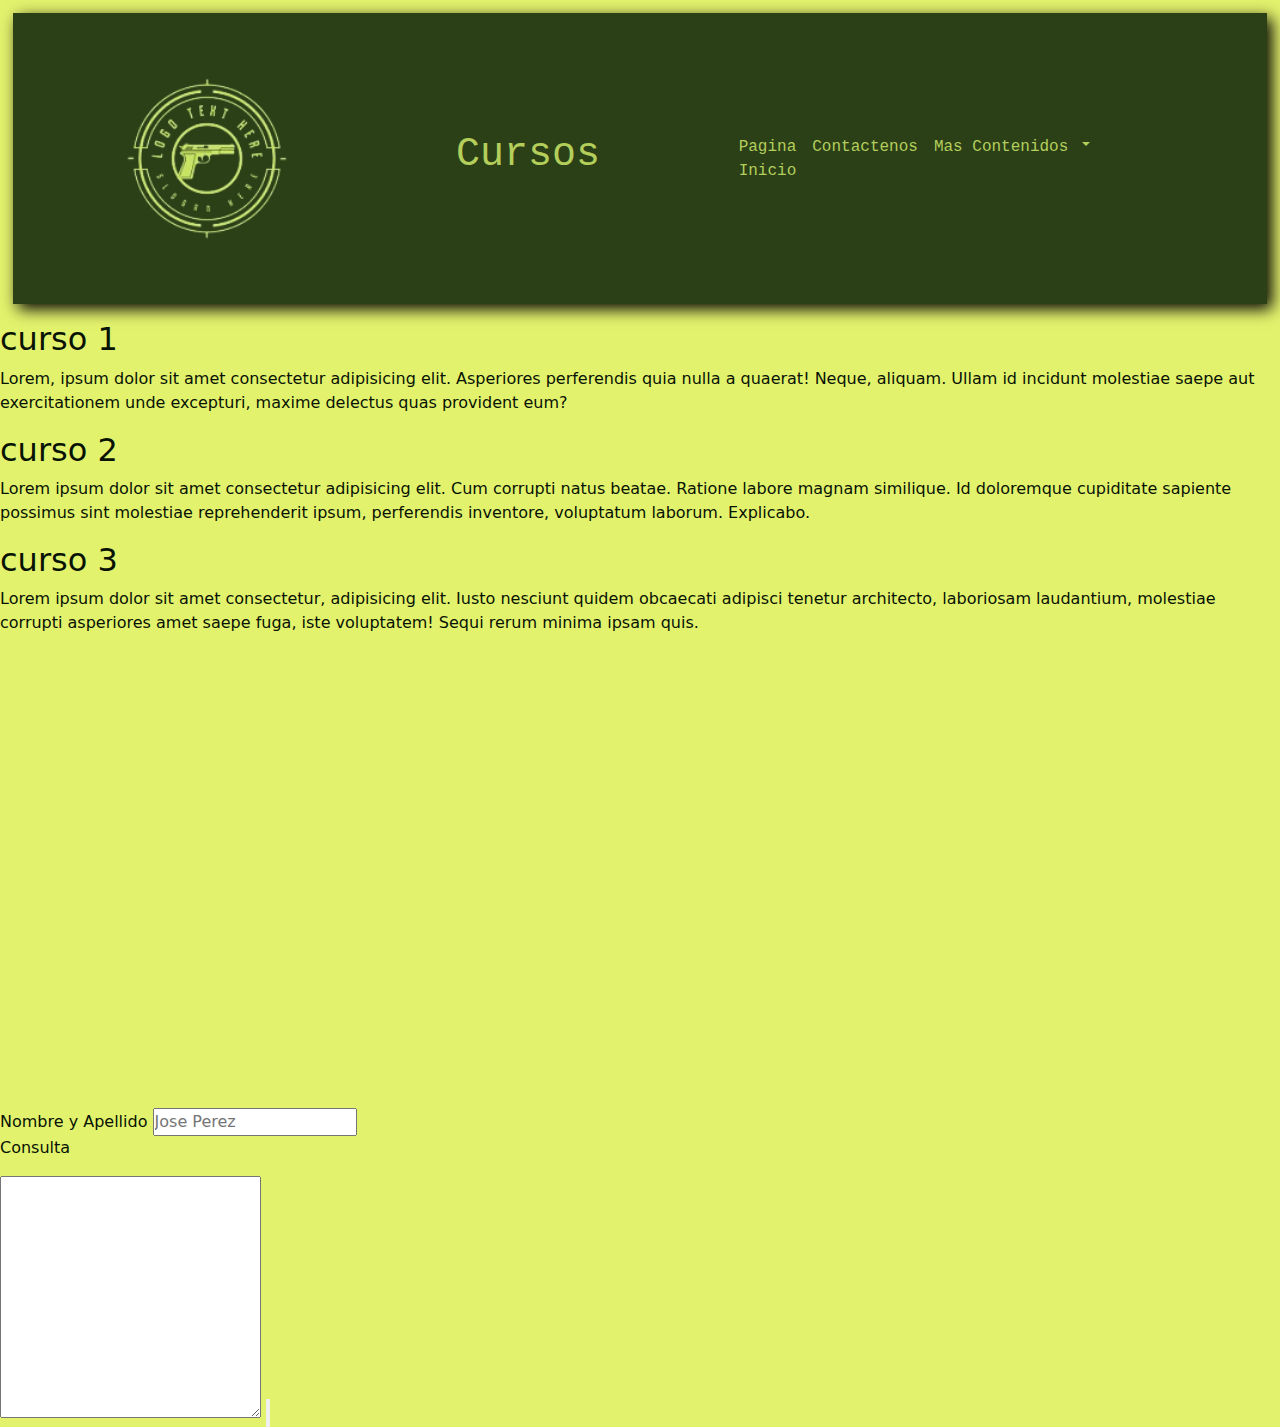
==== html/cursos.html @ 601751aa "Primer Commit proyecto Entero" ====
<!DOCTYPE html>
<html lang="en">
<head>
    <meta charset="UTF-8">
    <meta name="viewport" content="width=device-width, initial-scale=1.0">
    <link rel="stylesheet" href="../css/style.css"> 
       <!--Boy a poner el link de bootstrap-->
       <link href="https://cdn.jsdelivr.net/npm/bootstrap@5.3.3/dist/css/bootstrap.min.css" rel="stylesheet" integrity="sha384-QWTKZyjpPEjISv5WaRU9OFeRpok6YctnYmDr5pNlyT2bRjXh0JMhjY6hW+ALEwIH" crossorigin="anonymous">
    <title>Cursos</title>
</head>
<body id="body-cursos">
    <!--Comienza el heder-->
    <header class="header">
        <img id="header-logo-glock" src="../imagenes/Glock.png" alt="Logo de la escuela de tiro">
        <div>
            <h1 class="header-titulo-pagina">Cursos</h1>
        </div> 
        <div class="header-nav">
        <!-- Esto es lo que agregue de bootstrap -->
        <!-- navbar-expand-lg: Indica que la barra de navegación se expandirá (mostrará los elementos de navegación horizontalmente) en pantallas grandes ("lg" significa "large") y se colapsará en pantallas más pequeñas. -->
            <nav class=" col-9 navbar navbar-expand-lg ">
                <!--Crea un contenedor fluido que usa el 100% del ancho de la ventana del navegador en todos los tamaños de dispositivos. -->
                <div class="container-fluid">
                    <!--Esto lo dejo para que me deje enseñanzas pero es solo el nombre de la barra de navegacion 
                        <a class="navbar-brand" href="#">Nombre</a> -->
                 <!--  Button... Este botón es para dispositivos móviles. Permite mostrar u ocultar los elementos de la barra de navegación cuando no hay suficiente espacio horizontal. -->
                  <button class="navbar-toggler" type="button" data-bs-toggle="collapse" data-bs-target="#navbarSupportedContent" aria-controls="navbarSupportedContent" aria-expanded="false" aria-label="Toggle navigation">
                    <span class="navbar-toggler-icon"></span>
                  </button> 
                  <div class="collapse navbar-collapse" id="navbarSupportedContent">
                    <ul class="navbar-nav me-auto mb-2 mb-lg-0">
                      <li class="nav-item">
                        <a class="nav-link active" aria-current="page" href="../index.html">Pagina Inicio</a>
                      </li>
                      <li class="nav-item">
                        <a class="nav-link" href="../index.html#Contactenos">Contactenos</a>
                      </li>
                      <li class="nav-item dropdown">
                        <a class="nav-link dropdown-toggle" href="#" role="button" data-bs-toggle="dropdown" aria-expanded="false">
                          Mas Contenidos
                        </a>
                        <ul class="dropdown-menu">
                          <li><a class="dropdown-item" href="poligono.html">Poligono</a></li>
                          <li><a class="dropdown-item" href="productos.html">Productos</a></li>                          
                          <li><a class="dropdown-item" href="nosotros.html">Quienes Somos</a></li>
                          <li><a class="dropdown-item" href="gestoria.html">Gestoria</a></li>
                          
                        </ul>
                      </li>
                   
                    </ul>
                    
                  </div>
                </div>
              </nav>
              <!-- Aqui termina lo que agregue de bootstrap -->
        </div>        
    </header>
    <!--Aqui termina el heder-->
    <!--Aca pongo secciones con los cursos-->
    <section>
        <p><h2>curso 1</h2>
        Lorem, ipsum dolor sit amet consectetur adipisicing elit. Asperiores perferendis quia nulla a quaerat! Neque, aliquam. Ullam id incidunt molestiae saepe aut exercitationem unde excepturi, maxime delectus quas provident eum?</p>
        <p><h2>curso 2</h2>
        Lorem ipsum dolor sit amet consectetur adipisicing elit. Cum corrupti natus beatae. Ratione labore magnam similique. Id doloremque cupiditate sapiente possimus sint molestiae reprehenderit ipsum, perferendis inventore, voluptatum laborum. Explicabo.</p>
        <p><h2>curso 3</h2>
        Lorem ipsum dolor sit amet consectetur, adipisicing elit. Iusto nesciunt quidem obcaecati adipisci tenetur architecto, laboriosam laudantium, molestiae corrupti asperiores amet saepe fuga, iste voluptatem! Sequi rerum minima ipsam quis.</p>
    </section>
    <footer>
        <iframe src="https://www.google.com/maps/embed?pb=!1m18!1m12!1m3!1d52860.44465713396!2d-56.24776913851808!3d-34.10083252327891!2m3!1f0!2f0!3f0!3m2!1i1024!2i768!4f13.1!3m3!1m2!1s0x95a102b5a0ba98df%3A0x2d2df4032fa1cde5!2s94000%20Florida%2C%20Departamento%20de%20Florida!5e0!3m2!1ses-419!2suy!4v1708439152271!5m2!1ses-419!2suy" width="600" height="450" style="border:0;" allowfullscreen="" loading="lazy" referrerpolicy="no-referrer-when-downgrade"></iframe>
        <form action="form.php" method="POST">
            <label for="">Nombre y Apellido</label>
            <input type="text" name="Nombre" id="Nombre" placeholder="Jose Perez">
            <p id="Contactenos">Consulta</p>
            <textarea name="" id="" cols="30" rows="10"></textarea>
            <input type="submit" value="">
        </form>
    </footer>
      <!--Aqui agrego el script para el bootstrap-->
      <script src="https://cdn.jsdelivr.net/npm/bootstrap@5.3.3/dist/js/bootstrap.bundle.min.js" integrity="sha384-YvpcrYf0tY3lHB60NNkmXc5s9fDVZLESaAA55NDzOxhy9GkcIdslK1eN7N6jIeHz" crossorigin="anonymous"></script>
</body>
</html>
---- css/style.css ----
/*Para comentar una seleccion es ctrl k + ctrl u*/
/*Estos son los parametros generales*/
*{
    margin: 0;
    padding: 0;
    box-sizing: border-box;
}

/*bodys lo hice haci porque cuando puse bootstrap cambio todo*/
#body-index{
    color: #081304;
    background-color: #E3F26D;

}
#body-cursos{
    color: #081304;
    background-color: #E3F26D;

}
#body-poligono{
    color: #081304;
    background-color: #E3F26D;

}
#body-gestoria{
    color: #081304;
    background-color: #E3F26D;
}
#BodyNosotros{
    color: #112607;
    background-color: #E3F26D;
}
/*Aqui trabajamos el HEADER lo defino como una class*/

.header {
    background-color: #2C4018;
    color: #b3ce5a;
    margin: 1%;
    padding: 2% 2% 2% 0%;
    display: flex;/*Activamos el Flexbox*/
    flex-direction: row; /* Comienza apilando los elementos verticalmente */
    align-items: center/*centramos los elementos verticalmetne*/;
    justify-content: space-around; /* Distribuimos el espacio: la imagen a la izquierda, el nav a la derecha, y el h1 en el centro */
    text-align: center;/*Asegura que el texto dentro del h1 ete centrado*/
    flex-wrap: wrap;
    box-shadow: 5px 5px 15px black ;  
}
.header-logo-glock, .header-nav, div {
    flex: 0,5 2 0,5; /* Esto da a cada elemento la capacidad de expandirse y ocupar espacio, con énfasis en el div del h1 */
    padding: 0 10px; /* Añade un poco de espacio alrededor para evitar que los elementos se toquen */
    /*Aqui le puse el estilo que baje de google*/
    font-family: "Kode Mono", monospace;
    font-optical-sizing: auto;
}
#header-logo-glock {
    width: 300px; /* O el tamaño que prefieras */
    height: auto; /* Mantiene la proporci*/
} 
.header-title-page {
    white-space: normal; /* Asegura que el texto del h1 pueda pasar a la siguiente línea si es necesario */
}
/*Aqui voy a cambiar la fuente de los nav-link del nav de bootstrap */

nav .navbar-nav .nav-link,
nav .navbar-nav .nav-link.active { /* Esto cubre tanto los enlaces normales como el activo */
    color: #b3ce5a;
}
/*Con esto le cambie el color al icono de la hamburguesa */
.navbar-toggler-icon {
   
    background-color: #b3ce5a;
   
}

.dropdown-menu .dropdown-item {
    color: #b3ce5a; /* Cambia el color de la fuente a un verde claro */
    background-color: #2C4018; /* Cambia el color de fondo a un verde oscuro */
}
.dropdown-menu .dropdown-item:hover {
    background-color: #3e5c2a; /* Un verde ligeramente más claro para el efecto hover */
}
/******************************Nosotrs **************/



#BodyNosotros main {
    display: flex;
    align-items: center;
    justify-content: center; 
    text-align: center;
    margin: 100px;   
    flex-wrap: wrap;  
}
/*Esto alinea el texto al centro*/
#BodyNosotros main .Textos {
    text-align: center;
}
/*deja un margen para que no quede peguado*/
#BodyNosotros main .Textos  h2  {
    margin: 10px;     
}
/*  cambiar su comportamiento de visualización de en línea (inline) a bloque (block), o viseversa */
#BodyNosotros main .Textos h2 span {
    display: block;
}
/*Esto le da formato al boton */
#BodyNosotros main .Textos .Boton {
    margin: 10px;
    background-color: #112607;
    padding: 10px;
    color: #b3ce5a;
    display: inline-block;
    box-shadow: 5px 5px 10px black ;
       
}
/*Aqui quiero definir el  tamano y usar el hover */
#BodyNosotros main .Imagen {
    width: 300px;     
 }
 #BodyNosotros main .Imagen img:hover {
     width: 400px;     
  }
/*Damos formato a la ultima seccion*/
#BodyNosotros section {
    background-color: #2C4018;
    color: #b3ce5a;
    display: flex;
    align-items: center;
    justify-content: space-between; 
    margin: 1%;   
    padding: 20px;  
    box-shadow: 5px 5px 15px black ;
    flex-wrap: wrap;
}
/*Le doy tamaño a cada div de la seccion*/
#BodyNosotros section div {
    width: 500px;
}
/*Le doy tamaño a cada imagen*/
#BodyNosotros section div img {
    width: 200px;
}


#BodyNosotros section div {
    text-align: center; 
}
#BodyNosotros footer {
    margin-top: 20 px;
    text-align: center; 
}
/******************************PRODUCTOS********************************/
#BodyProductos {
    color: #112607;
    background-color: #E3F26D;
}
#BodyProductos .GridConteinter {
    border: 3px solid #112607;
    display: grid;
    row-gap: 10px;
    column-gap: 10px;
    /*Esto lo centra atento Paul el add hay que ver como le damos espacio*/
    justify-content: center; 
   
    /*grid-template-rows: repeat(5, 100px);*/
    grid-template-columns: auto auto auto;
    grid-template-rows: repeat(7, auto);
    margin-bottom: 10px;
}
#BodyProductos .grid-item {
    border: 1px solid #112607;
    
}
#BodyProductos .ProductoSection {
    display: flex;
}
/*Esto le da el tamaño a la imagen*/
#BodyProductos .ProductoImagen img {
    width: 300px;
    height: 225px;
}
/*Esto usa hver para agrandar las imagenes */
#BodyProductos .ProductoImagen img:hover{
    width: 500px;
    height: 425px;
}
#BodyProductos .ProductoImagenTexto {
    width: 280px;
    margin: 20px;
}
#BodyProductos .adds{
    grid-column: 3/3;
    grid-row: 1/7;
}
/*media cuerry para el heder*/
@media (min-width: 1024px) { /* Ajusta según tu punto de interrupción deseado para escritorio */
   
    
}


/* Pantallas de tablet (por ejemplo, anchos de 768px o más) */
/* Pantallas de tablet (por ejemplo, anchos de 768px o más) */
@media (min-width: 768px) and (max-width: 1024px) {
   
    .header-nav, #header-logo-glock {
        order: 2; /* Mueve el logo y el menú al inicio */
    }
    .header-titulo-pagina {
        order: -1; /* Asegura que el título quede al final */
    }
}/


/* Pantallas de móvil (por ejemplo, menos de 768px) */
@media (max-width: 767px) {
    .header-nav {
        order: -1; /* Mueve el menú al inicio */
    }
    #header-logo-glock {
        order: 1; /* Mantiene el logo en el medio */
    }
    .header-titulo-pagina {
        order: 2; /* El título queda al final */
    }
}
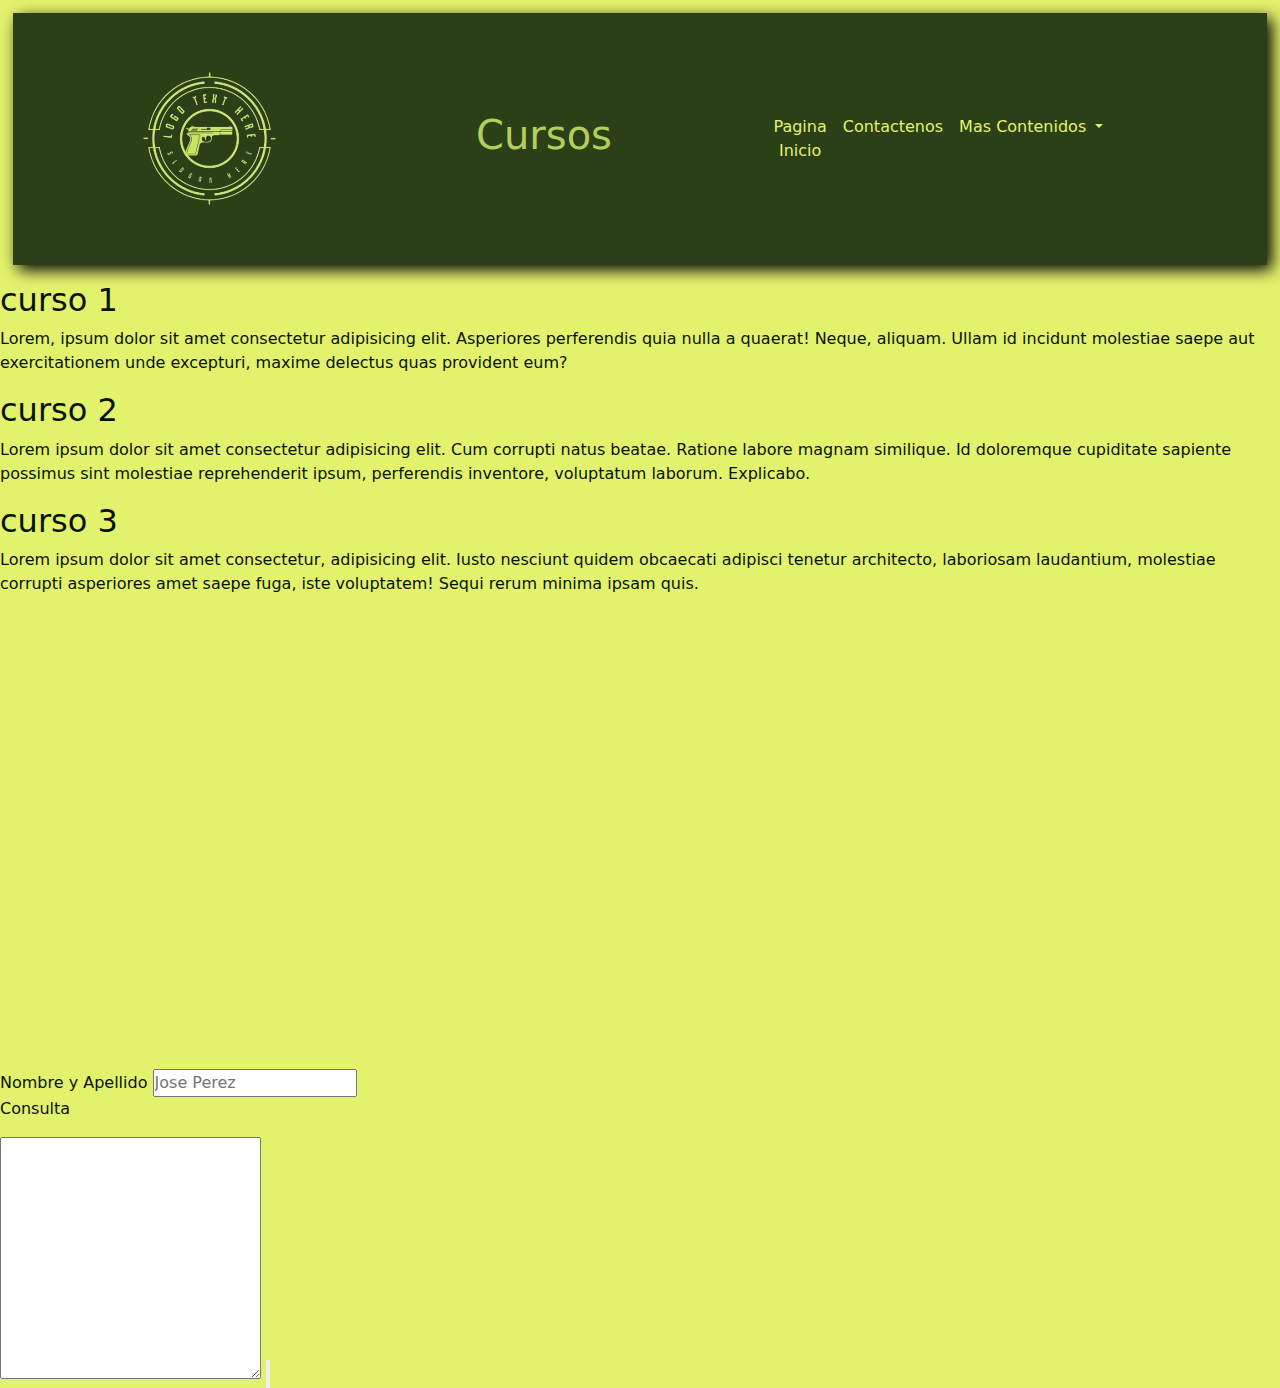
==== commit d6f7860f: "correcciones del profe y toda la clase de transformaciones y animacion" ====
--- a/html/cursos.html
+++ b/html/cursos.html
@@ -3,6 +3,8 @@
 <head>
     <meta charset="UTF-8">
     <meta name="viewport" content="width=device-width, initial-scale=1.0">
+    <meta name="Description" content="Pagina de armas, tiro, tramites administrativos y productos para amantes del deporte del tiro">
+    <meta name="keywords" content="tiro, armas , registro, porte, cursos, gestion">
     <link rel="stylesheet" href="../css/style.css"> 
        <!--Boy a poner el link de bootstrap-->
        <link href="https://cdn.jsdelivr.net/npm/bootstrap@5.3.3/dist/css/bootstrap.min.css" rel="stylesheet" integrity="sha384-QWTKZyjpPEjISv5WaRU9OFeRpok6YctnYmDr5pNlyT2bRjXh0JMhjY6hW+ALEwIH" crossorigin="anonymous">
@@ -11,7 +13,7 @@
 <body id="body-cursos">
     <!--Comienza el heder-->
     <header class="header">
-        <img id="header-logo-glock" src="../imagenes/Glock.png" alt="Logo de la escuela de tiro">
+      <a href="../index.html"><img id="header-logo-glock" src="../imagenes/Glock.png" alt="Logo de la escuela de tiro"></a>
         <div>
             <h1 class="header-titulo-pagina">Cursos</h1>
         </div> 
--- a/css/style.css
+++ b/css/style.css
@@ -1,228 +1,382 @@
-/*Para comentar una seleccion es ctrl k + ctrl u*/
-/*Estos son los parametros generales*/
-*{
-    margin: 0;
-    padding: 0;
-    box-sizing: border-box;
-}
-
-/*bodys lo hice haci porque cuando puse bootstrap cambio todo*/
-#body-index{
-    color: #081304;
-    background-color: #E3F26D;
-
-}
-#body-cursos{
-    color: #081304;
-    background-color: #E3F26D;
-
-}
-#body-poligono{
-    color: #081304;
-    background-color: #E3F26D;
-
-}
-#body-gestoria{
-    color: #081304;
-    background-color: #E3F26D;
-}
-#BodyNosotros{
-    color: #112607;
-    background-color: #E3F26D;
-}
-/*Aqui trabajamos el HEADER lo defino como una class*/
-
-.header {
-    background-color: #2C4018;
-    color: #b3ce5a;
-    margin: 1%;
-    padding: 2% 2% 2% 0%;
-    display: flex;/*Activamos el Flexbox*/
-    flex-direction: row; /* Comienza apilando los elementos verticalmente */
-    align-items: center/*centramos los elementos verticalmetne*/;
-    justify-content: space-around; /* Distribuimos el espacio: la imagen a la izquierda, el nav a la derecha, y el h1 en el centro */
-    text-align: center;/*Asegura que el texto dentro del h1 ete centrado*/
-    flex-wrap: wrap;
-    box-shadow: 5px 5px 15px black ;  
-}
-.header-logo-glock, .header-nav, div {
-    flex: 0,5 2 0,5; /* Esto da a cada elemento la capacidad de expandirse y ocupar espacio, con énfasis en el div del h1 */
-    padding: 0 10px; /* Añade un poco de espacio alrededor para evitar que los elementos se toquen */
-    /*Aqui le puse el estilo que baje de google*/
-    font-family: "Kode Mono", monospace;
-    font-optical-sizing: auto;
-}
-#header-logo-glock {
-    width: 300px; /* O el tamaño que prefieras */
-    height: auto; /* Mantiene la proporci*/
-} 
-.header-title-page {
-    white-space: normal; /* Asegura que el texto del h1 pueda pasar a la siguiente línea si es necesario */
-}
-/*Aqui voy a cambiar la fuente de los nav-link del nav de bootstrap */
-
-nav .navbar-nav .nav-link,
-nav .navbar-nav .nav-link.active { /* Esto cubre tanto los enlaces normales como el activo */
-    color: #b3ce5a;
-}
-/*Con esto le cambie el color al icono de la hamburguesa */
-.navbar-toggler-icon {
-   
-    background-color: #b3ce5a;
-   
-}
-
-.dropdown-menu .dropdown-item {
-    color: #b3ce5a; /* Cambia el color de la fuente a un verde claro */
-    background-color: #2C4018; /* Cambia el color de fondo a un verde oscuro */
-}
-.dropdown-menu .dropdown-item:hover {
-    background-color: #3e5c2a; /* Un verde ligeramente más claro para el efecto hover */
-}
-/******************************Nosotrs **************/
-
-
-
+@charset "UTF-8";
+* {
+  margin: 0;
+  padding: 0;
+  box-sizing: border-box;
+}
+
+#body-index {
+  color: #081304;
+  background-color: #E3F26D;
+}
+#body-index #carouselExampleCaptions .carousel-item img {
+  height: 500px; /* Ajusta a la altura deseada */
+  object-fit: cover; /* Mantiene el aspecto de la imagen */
+}
+#body-index #carouselExampleCaptions .carousel-caption h5 {
+  color: #E3F26D; /* Cambia el color */
+  font-size: 50px; /* Cambia el tamaño de la fuente */
+  font-weight: bold; /* Hace el texto negrita */
+  text-shadow: 1px 1px 0 black; /* Sombra del texto para hacerlo parecer más ancho */
+  background-color: rgba(44, 64, 24, 0.5); /* Verde oscuro con 50% de transparencia */
+  padding: 5px; /* Añade espacio alrededor del texto */
+}
+#body-index #carouselExampleCaptions .carousel-caption p {
+  color: #E3F26D; /* Cambia el color */
+  font-size: 40px; /* Cambia el tamaño de la fuente */
+  font-weight: bold; /* Hace el texto negrita */
+  text-shadow: 1px 1px 0 black; /* Sombra del texto para hacerlo parecer más ancho */
+  background-color: rgba(44, 64, 24, 0.5); /* Verde oscuro con 50% de transparencia */
+  padding: 5px; /* Añade espacio alrededor del texto */
+}
+#body-index #carouselExampleCaptions .carousel-caption a {
+  color: #E3F26D; /* Cambia el color */
+  font-size: 20px; /* Cambia el tamaño de la fuente */
+  font-weight: bold; /* Hace el texto negrita */
+  text-shadow: 1px 1px 0 black; /* Sombra del texto para hacerlo parecer más ancho */
+  background-color: rgba(44, 64, 24, 0.5); /* Verde oscuro con 50% de transparencia */
+  padding: 5px; /* Añade espacio alrededor del texto */
+}
+
+#BodyNosotros {
+  color: #081304;
+  background-color: #E3F26D;
+}
 #BodyNosotros main {
-    display: flex;
-    align-items: center;
-    justify-content: center; 
-    text-align: center;
-    margin: 100px;   
-    flex-wrap: wrap;  
-}
-/*Esto alinea el texto al centro*/
+  display: flex;
+  align-items: center;
+  justify-content: center;
+  text-align: center;
+  margin: 100px;
+  flex-wrap: wrap;
+}
 #BodyNosotros main .Textos {
-    text-align: center;
-}
-/*deja un margen para que no quede peguado*/
-#BodyNosotros main .Textos  h2  {
-    margin: 10px;     
-}
-/*  cambiar su comportamiento de visualización de en línea (inline) a bloque (block), o viseversa */
+  text-align: center;
+}
+#BodyNosotros main .Textos h2 {
+  margin: 10px;
+}
 #BodyNosotros main .Textos h2 span {
-    display: block;
-}
-/*Esto le da formato al boton */
+  display: block;
+}
 #BodyNosotros main .Textos .Boton {
-    margin: 10px;
-    background-color: #112607;
-    padding: 10px;
-    color: #b3ce5a;
-    display: inline-block;
-    box-shadow: 5px 5px 10px black ;
-       
-}
-/*Aqui quiero definir el  tamano y usar el hover */
+  margin: 10px;
+  background-color: #112607;
+  padding: 10px;
+  color: #b3ce5a;
+  display: inline-block;
+  box-shadow: 5px 5px 10px black;
+}
 #BodyNosotros main .Imagen {
-    width: 300px;     
- }
- #BodyNosotros main .Imagen img:hover {
-     width: 400px;     
-  }
-/*Damos formato a la ultima seccion*/
+  width: 300px;
+}
+#BodyNosotros main .Imagen img:hover {
+  width: 350px;
+}
 #BodyNosotros section {
-    background-color: #2C4018;
-    color: #b3ce5a;
-    display: flex;
-    align-items: center;
-    justify-content: space-between; 
-    margin: 1%;   
-    padding: 20px;  
-    box-shadow: 5px 5px 15px black ;
-    flex-wrap: wrap;
-}
-/*Le doy tamaño a cada div de la seccion*/
+  background-color: #2C4018;
+  color: #b3ce5a;
+  display: flex;
+  align-items: center;
+  justify-content: space-between;
+  margin: 1%;
+  padding: 20px;
+  box-shadow: 5px 5px 15px black;
+  flex-wrap: wrap;
+}
 #BodyNosotros section div {
-    width: 500px;
-}
-/*Le doy tamaño a cada imagen*/
+  width: 300px;
+  text-align: center;
+}
 #BodyNosotros section div img {
-    width: 200px;
-}
-
-
-#BodyNosotros section div {
-    text-align: center; 
+  width: 100px;
 }
 #BodyNosotros footer {
-    margin-top: 20 px;
-    text-align: center; 
-}
-/******************************PRODUCTOS********************************/
+  margin-top: 20px;
+  text-align: center;
+}
+
 #BodyProductos {
-    color: #112607;
-    background-color: #E3F26D;
-}
-#BodyProductos .GridConteinter {
-    border: 3px solid #112607;
+  color: #081304;
+  background-color: #E3F26D;
+}
+#BodyProductos .grid-item {
+  border: 1px solid #081304;
+}
+#BodyProductos .ProductoSection {
+  display: flex;
+}
+#BodyProductos .ProductoImagen img {
+  width: 300px;
+  height: 225px;
+}
+#BodyProductos .ProductoImagen img:hover {
+  width: 360px;
+  height: 285px;
+}
+#BodyProductos .ProductoImagenTexto {
+  width: 280px;
+  margin: 20px;
+}
+#BodyProductos .adds {
+  grid-column: 3/3;
+  grid-row: 1/7;
+}
+
+/*media cuerry para el heder*/
+@media (min-width: 1024px) { /* Ajusta según tu punto de interrupción deseado para escritorio */
+  #BodyProductos .GridConteinter {
+    border: 3px solid #081304;
     display: grid;
     row-gap: 10px;
     column-gap: 10px;
     /*Esto lo centra atento Paul el add hay que ver como le damos espacio*/
-    justify-content: center; 
-   
+    justify-content: center;
     /*grid-template-rows: repeat(5, 100px);*/
     grid-template-columns: auto auto auto;
     grid-template-rows: repeat(7, auto);
     margin-bottom: 10px;
-}
-#BodyProductos .grid-item {
-    border: 1px solid #112607;
-    
-}
-#BodyProductos .ProductoSection {
-    display: flex;
-}
-/*Esto le da el tamaño a la imagen*/
-#BodyProductos .ProductoImagen img {
-    width: 300px;
-    height: 225px;
-}
-/*Esto usa hver para agrandar las imagenes */
-#BodyProductos .ProductoImagen img:hover{
-    width: 500px;
-    height: 425px;
-}
-#BodyProductos .ProductoImagenTexto {
-    width: 280px;
-    margin: 20px;
-}
-#BodyProductos .adds{
-    grid-column: 3/3;
-    grid-row: 1/7;
-}
-/*media cuerry para el heder*/
-@media (min-width: 1024px) { /* Ajusta según tu punto de interrupción deseado para escritorio */
-   
-    
-}
-
-
-/* Pantallas de tablet (por ejemplo, anchos de 768px o más) */
-/* Pantallas de tablet (por ejemplo, anchos de 768px o más) */
-@media (min-width: 768px) and (max-width: 1024px) {
-   
-    .header-nav, #header-logo-glock {
-        order: 2; /* Mueve el logo y el menú al inicio */
-    }
-    .header-titulo-pagina {
-        order: -1; /* Asegura que el título quede al final */
-    }
-}/
-
-
+  }
+}
 /* Pantallas de móvil (por ejemplo, menos de 768px) */
 @media (max-width: 767px) {
-    .header-nav {
-        order: -1; /* Mueve el menú al inicio */
-    }
-    #header-logo-glock {
-        order: 1; /* Mantiene el logo en el medio */
-    }
-    .header-titulo-pagina {
-        order: 2; /* El título queda al final */
-    }
-}
-
-
+  .header-nav {
+    order: -1; /* Mueve el menú al inicio */
+  }
+  #header-logo-glock {
+    order: 1; /* Mantiene el logo en el medio */
+  }
+  .header-titulo-pagina {
+    order: 2; /* El título queda al final */
+  }
+}
+@media (max-width: 767px) {
+  #BodyProductos .GridConteinter {
+    display: flex; /* Activa Flexbox para el contenedor */
+    flex-direction: column; /* Organiza los ítems en una columna */
+  }
+}
+#body-poligono {
+  color: #081304;
+  background-color: #E3F26D;
+  cursor: url("../imagenes/miraArmaPuntero.png"), auto;
+}
+@keyframes girar {
+  from {
+    transform: rotate(0deg);
+  }
+  to {
+    transform: rotate(360deg);
+  }
+}
+@keyframes aparecerYcrecer {
+  from {
+    opacity: 0; /* Comienza totalmente transparente */
+    transform: scale(1); /* Comienza con el tamaño normal */
+  }
+  to {
+    opacity: 1; /* Termina totalmente opaco */
+    transform: scale(1.1); /* Aumenta un 10% su tamaño */
+  }
+}
+#body-poligono h2 {
+  animation-name: aparecerYcrecer;
+  animation-duration: 2s; /* Duración de 2 segundos */
+  animation-timing-function: ease-out; /* Aceleración al principio y desaceleración al final */
+  animation-fill-mode: forwards; /* Mantiene el estado final después de terminar la animación */
+  animation-iteration-count: infinite; /* Número de veces que la animación se repetirá */
+}
+#body-poligono .grid-container-rows {
+  display: grid;
+  grid-template-rows: repeat(3, 1fr);
+  grid-gap: 20px;
+  grid-auto-flow: column;
+}
+#body-poligono .grid-container-rows .grid-item {
+  background-color: #E3F26D;
+  border: 1px solid black;
+  padding: 20px;
+  text-align: center;
+}
+#body-poligono .grid-container-rows .grid-item .grid-container-column {
+  display: grid;
+  grid-template-columns: repeat(3, 1fr);
+  grid-gap: 20px;
+}
+#body-poligono .grid-container-rows .grid-item .grid-container-column .img1 {
+  transition: transform 0.5s ease;
+  display: block;
+}
+#body-poligono .grid-container-rows .grid-item .grid-container-column .img1:hover {
+  transform: rotate(180deg) scale(-1, -1);
+}
+#body-poligono .grid-container-rows .grid-item .grid-container-column .img2 {
+  transition: transform 0.5s ease;
+  display: block;
+}
+#body-poligono .grid-container-rows .grid-item .grid-container-column .img2:hover {
+  transform: rotateX(-92deg);
+}
+#body-poligono .grid-container-rows .grid-item .grid-container-column .img3 {
+  transition: transform 0.5s ease;
+  display: block;
+}
+#body-poligono .grid-container-rows .grid-item .grid-container-column .img3:hover {
+  transform: rotateY(92deg);
+}
+#body-poligono .grid-container-rows .grid-item .grid-container-column .img5 {
+  transition: transform 0.5s ease;
+  display: block;
+}
+#body-poligono .grid-container-rows .grid-item .grid-container-column .img5:hover {
+  transform: skewX(45deg);
+}
+#body-poligono .grid-container-rows .grid-item .grid-container-column .img6 {
+  transition: transform 0.5s ease;
+  display: block;
+}
+#body-poligono .grid-container-rows .grid-item .grid-container-column .img6:hover {
+  transform: rotateX(92deg);
+}
+#body-poligono .grid-container-rows .grid-item .grid-container-column .img7 {
+  animation-name: girar; /* Nombre de la animación definida */
+  animation-duration: 6s; /* Duración de la animación */
+  animation-timing-function: linear; /* Función de tiempo para la transición */
+  animation-iteration-count: infinite; /* Número de veces que la animación se repetirá */
+}
+#body-poligono .grid-container-rows .grid-item .grid-container-column .gradiente-lineal {
+  transition: transform 0.5s ease;
+  display: block;
+}
+#body-poligono .grid-container-rows .grid-item .grid-container-column .gradiente-lineal:hover {
+  width: 400px;
+  height: 150px;
+  background-image: linear-gradient(to top, rgb(58, 209, 27), rgb(72, 90, 70));
+}
+#body-poligono .grid-container-rows .grid-item .grid-container-column .gradiente-left {
+  transition: transform 0.5s ease;
+  display: block;
+}
+#body-poligono .grid-container-rows .grid-item .grid-container-column .gradiente-left:hover {
+  width: 800px;
+  height: 150px;
+  background-image: linear-gradient(to left, rgb(58, 209, 27), rgb(72, 90, 70));
+}
+#body-poligono .grid-container-rows .grid-item .grid-container-column .img4 {
+  transition: transform 0.5s ease;
+  display: block;
+}
+#body-poligono .grid-container-rows .grid-item .grid-container-column .img4:hover {
+  transform: translateX(-400px);
+}
+
+#body-cursos {
+  color: #081304;
+  background-color: #E3F26D;
+}
+#body-cursos main {
+  display: flex;
+  align-items: center;
+  justify-content: center;
+  text-align: center;
+  margin: 100px;
+  flex-wrap: wrap;
+}
+#body-cursos main .Textos {
+  text-align: center;
+}
+#body-cursos main .Textos h2 {
+  margin: 10px;
+}
+#body-cursos main .Textos h2 span {
+  display: block;
+}
+#body-cursos main footer {
+  margin-top: 20px;
+  text-align: center;
+}
+
+#body-gestoria {
+  color: #081304;
+  background-color: #E3F26D;
+}
+#body-gestoria main {
+  display: flex;
+  align-items: center;
+  justify-content: center;
+  text-align: center;
+  margin: 100px;
+  flex-wrap: wrap;
+}
+#body-gestoria main .Textos {
+  text-align: center;
+}
+#body-gestoria main .Textos h2 {
+  margin: 10px;
+}
+#body-gestoria main .Textos h2 span {
+  display: block;
+}
+#body-gestoria main footer {
+  margin-top: 20px;
+  text-align: center;
+}
+
+header {
+  display: flex; /*Activamos el Flexbox*/
+  flex-direction: row; /* Comienza apilando los elementos verticalmente */
+  align-items: center;
+  justify-content: space-around; /* Distribuimos el espacio: la imagen a la izquierda, el nav a la derecha, y el h1 en el centro */
+  text-align: center; /*Asegura que el texto dentro del h1 ete centrado*/
+  flex-wrap: wrap;
+  background-color: #2C4018;
+  color: #b3ce5a;
+  margin: 1%;
+  padding: 2% 2% 2% 0%;
+  box-shadow: 5px 5px 15px black;
+}
+
+.header {
+  display: flex; /*Activamos el Flexbox*/
+  flex-direction: row; /* Comienza apilando los elementos verticalmente */
+  align-items: center;
+  justify-content: space-around; /* Distribuimos el espacio: la imagen a la izquierda, el nav a la derecha, y el h1 en el centro */
+  text-align: center; /*Asegura que el texto dentro del h1 ete centrado*/
+  flex-wrap: wrap;
+  /*Aqui voy a cambiar la fuente de los nav-link del nav de bootstrap */
+  /*Con esto le cambie el color al icono de la hamburguesa */
+}
+.header #logo-glock {
+  flex: 0, 5 2 0, 5;
+  padding: 0 10px;
+  width: 300px;
+  height: auto;
+}
+.header .navegador {
+  flex: 0, 5 2 0, 5;
+  padding: 0 10px;
+}
+.header .titulo-pagina {
+  flex: 0, 5 2 0, 5;
+  padding: 0 10px;
+  font-family: "Kode Mono", monospace;
+  font-size: 60px; /* Ajusta este valor al tamaño que prefieras */
+  font-weight: bold; /* Hace el texto más grueso */
+  white-space: normal; /* Permite que el título se ajuste en varias líneas si es necesario */
+}
+.header nav .navbar-nav .nav-link,
+.header nav .navbar-nav .nav-link.active { /* Esto cubre tanto los enlaces normales como el activo */
+  color: #E3F26D;
+}
+.header .navbar-toggler-icon {
+  background-color: #b3ce5a;
+}
+.header .dropdown-menu .dropdown-item {
+  color: #b3ce5a; /* Cambia el color de la fuente a un verde claro */
+  background-color: #2C4018; /* Cambia el color de fondo a un verde oscuro */
+}
+.header .dropdown-menu .dropdown-item:hover {
+  background-color: #3e5c2a; /* Un verde ligeramente más claro para el efecto hover */
+}
+
+/*# sourceMappingURL=style.css.map */
